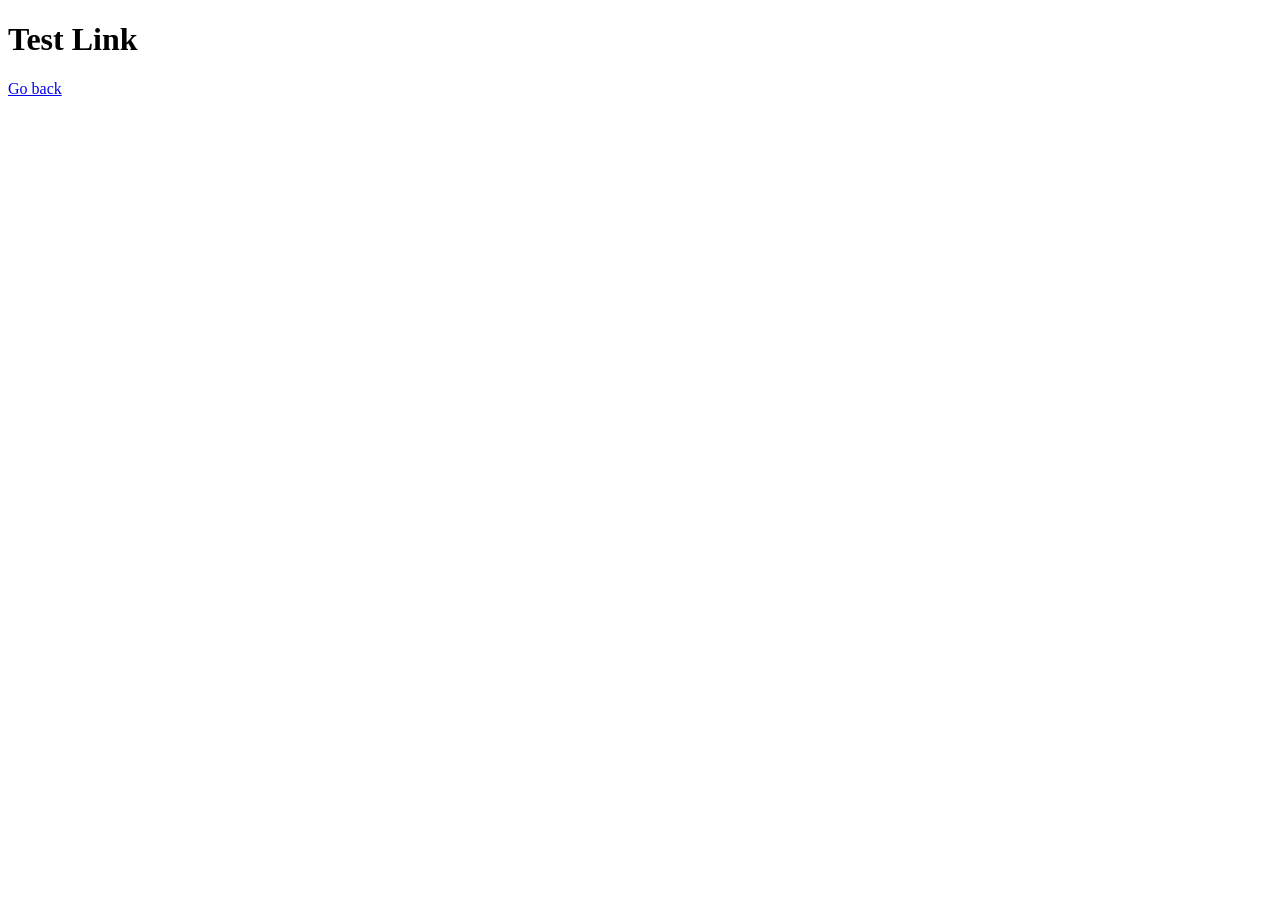
==== test.html @ b3568ebc "Link Added" ====
<!DOCTYPE html>
<html lang="en">
<head>
    <meta charset="UTF-8">
    <meta name="viewport" content="width=device-width, initial-scale=1.0">
    <title>Document</title>
</head>
<body>
    <h1>Test Link</h1>
    <a href="index.html">Go back</a>
</body>
</html>
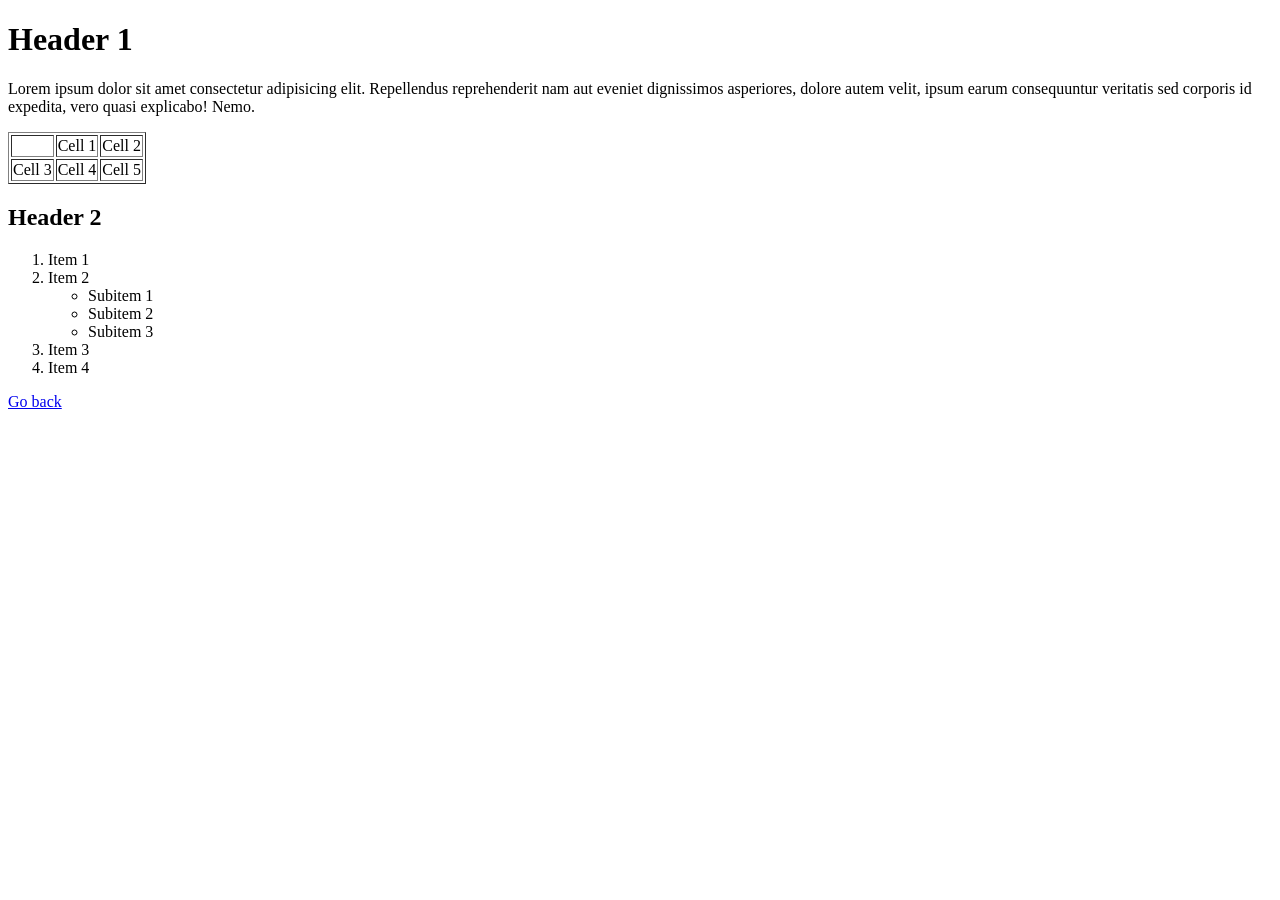
==== commit d3fde7ae: "HTML Completed" ====
--- a/test.html
+++ b/test.html
@@ -6,7 +6,32 @@
     <title>Document</title>
 </head>
 <body>
-    <h1>Test Link</h1>
+    <h1>Header 1</h1>
+    <p>Lorem ipsum dolor sit amet consectetur adipisicing elit. Repellendus reprehenderit nam aut eveniet dignissimos asperiores, dolore autem velit, ipsum earum consequuntur veritatis sed corporis id expedita, vero quasi explicabo! Nemo.<p>
+    <table border="1">
+        <tr>
+            <td><img src="img/cat2.jpg" alt=""></td>
+            <td>Cell 1</td>
+            <td>Cell 2</td>
+        </tr>
+        <tr>
+            <td>Cell 3</td>
+            <td>Cell 4</td>
+            <td>Cell 5</td>
+        </tr>
+    </table>
+    <h2>Header 2</h2>
+    <ol>
+        <li>Item 1</li>
+        <li>Item 2</li>
+        <ul>
+            <li>Subitem 1</li>
+            <li>Subitem 2</li>
+            <li>Subitem 3</li>
+        </ul>
+        <li>Item 3</li>
+        <li>Item 4</li>
+    </ol>
     <a href="index.html">Go back</a>
 </body>
 </html>
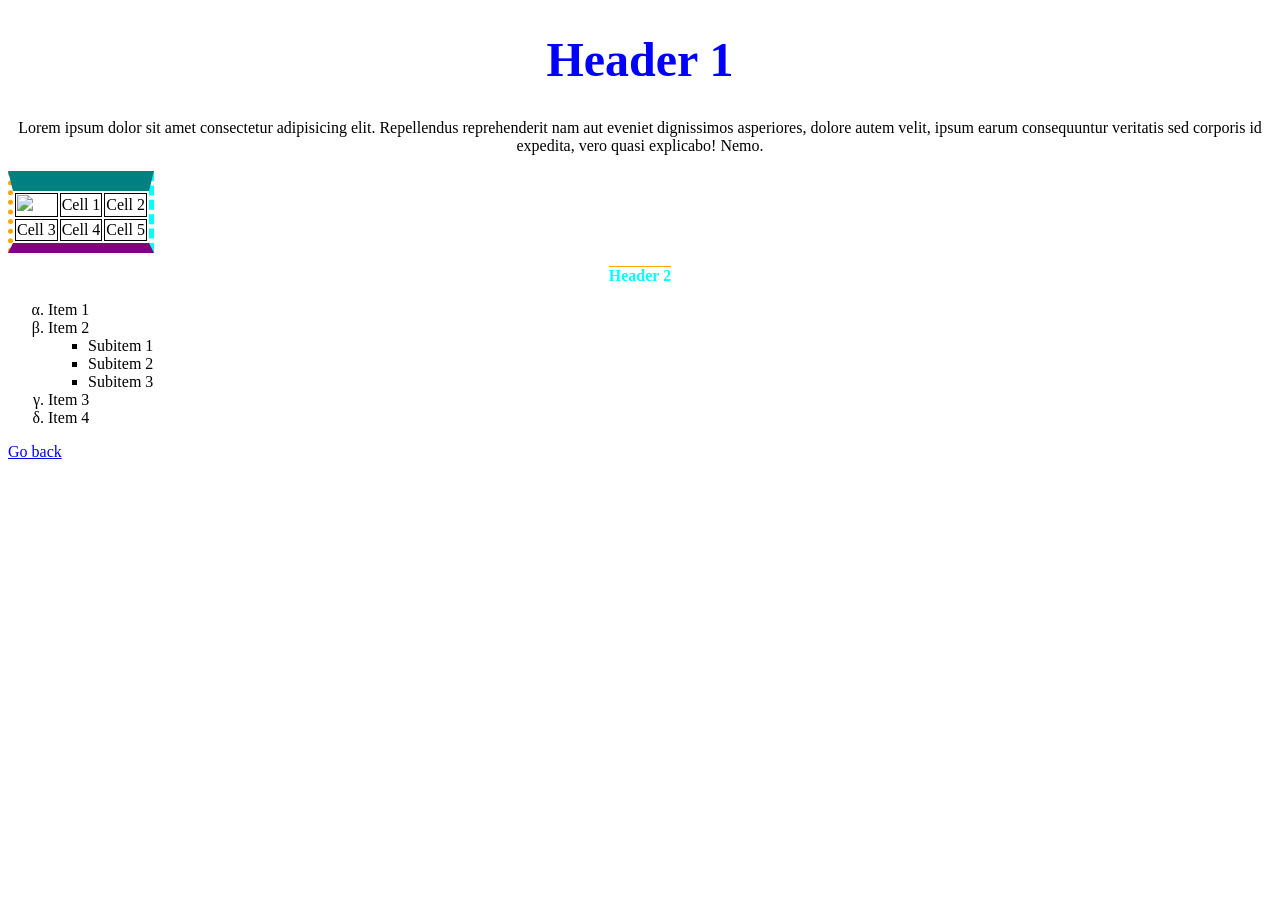
==== commit 00fe4ef6: "Excercise 1 and 2 completed" ====
--- a/test.html
+++ b/test.html
@@ -3,14 +3,15 @@
 <head>
     <meta charset="UTF-8">
     <meta name="viewport" content="width=device-width, initial-scale=1.0">
+    <link rel="stylesheet" href="css/style.css">
     <title>Document</title>
 </head>
 <body>
-    <h1>Header 1</h1>
-    <p>Lorem ipsum dolor sit amet consectetur adipisicing elit. Repellendus reprehenderit nam aut eveniet dignissimos asperiores, dolore autem velit, ipsum earum consequuntur veritatis sed corporis id expedita, vero quasi explicabo! Nemo.<p>
-    <table border="1">
+    <h1 class="text-center color-blue rem3">Header 1</h1>
+    <p class="text-center">Lorem ipsum dolor sit amet consectetur adipisicing elit. Repellendus reprehenderit nam aut eveniet dignissimos asperiores, dolore autem velit, ipsum earum consequuntur veritatis sed corporis id expedita, vero quasi explicabo! Nemo.</p>
+    <table border="1" class="table-test">
         <tr>
-            <td><img src="img/cat2.jpg" alt=""></td>
+            <td><img src="img/cat2.jpg" style="width: 20rem; height: auto;"></td>
             <td>Cell 1</td>
             <td>Cell 2</td>
         </tr>
@@ -20,11 +21,11 @@
             <td>Cell 5</td>
         </tr>
     </table>
-    <h2>Header 2</h2>
-    <ol>
+    <h2 class="text-center color-aqua overline-orange rem1">Header 2</h2>
+    <ol class="list-mark-greek">
         <li>Item 1</li>
         <li>Item 2</li>
-        <ul>
+        <ul class="list-mark-square">
             <li>Subitem 1</li>
             <li>Subitem 2</li>
             <li>Subitem 3</li>
--- a/css/style.css
+++ b/css/style.css
@@ -0,0 +1,32 @@
+.text-bold {font-weight: bold;}
+.color-aqua {color: aqua;}
+.color-blue {color: blue;}
+.text-center {text-align: center;}
+.text-right {text-align: right;}
+.overline-orange {text-decoration: overline;text-decoration-color: orange;}
+.rem3 {font-size: 3rem;}
+.rem4 {font-size: 4rem}
+.rem1 {font-size: 1rem;}
+.img-f-left {float: left;}
+body {
+    background-image:
+    url(../img/fon1.jpg),
+    url(../img/fon1.jpg),
+    url(../img/fon1.jpg);
+    background-repeat:
+    repeat-y,
+    repeat-y,
+    repeat-y;
+    background-position:
+    right top,
+    calc(100% - 5rem) top,
+    calc(100% - 10rem) top;
+    background-size: 5rem auto;}
+.list-mark-greek {list-style-type: lower-greek;}
+.list-mark-square {list-style-type: square;}
+.table-test {
+    border-top: 20px solid teal;
+    border-bottom: 10px solid purple;
+    border-left: 5px dotted orange;
+    border-right: 5px dashed aqua;}
+.table-test td {border: 1px solid black;}
